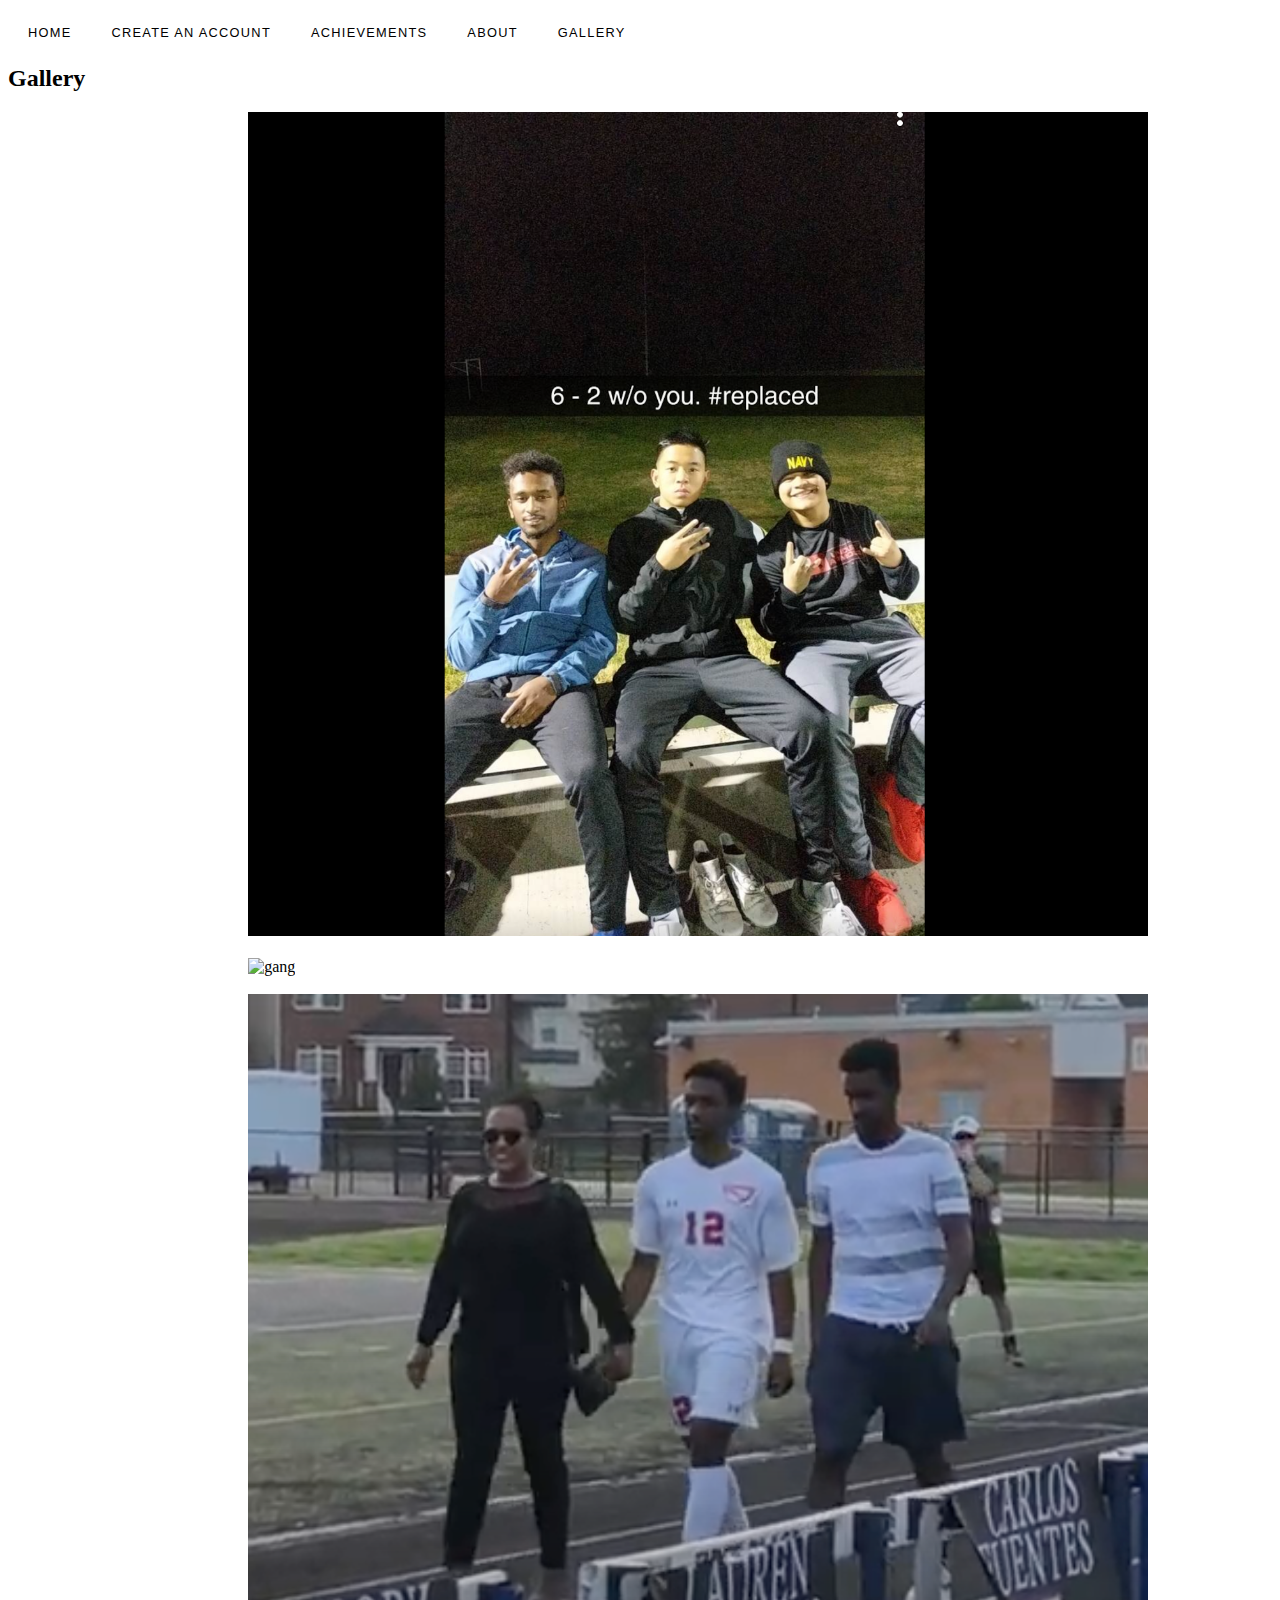
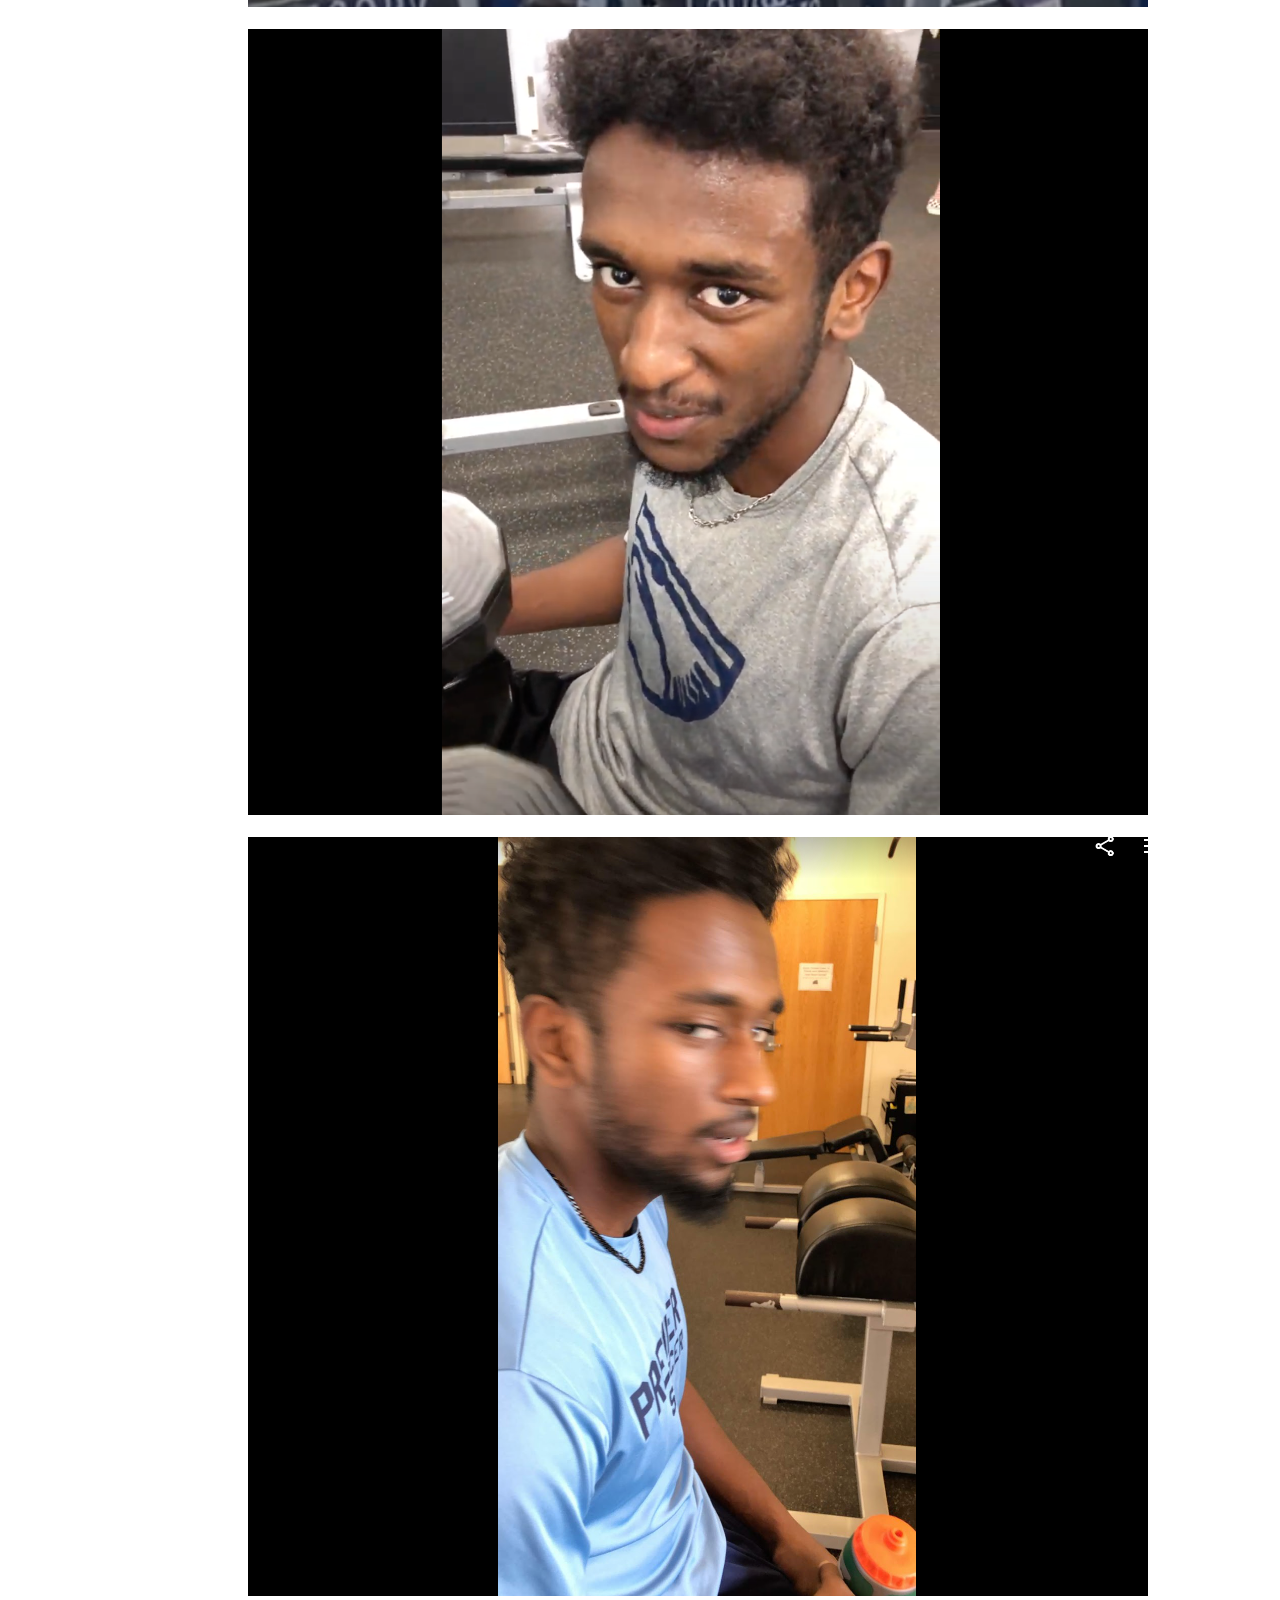
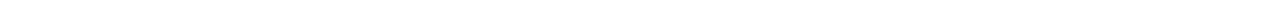
==== gallery.html @ 714adf5f "Adding Kedus Website" ====
<!DOCTYPE html>
<html>
  <head>
    <title>Kedus Kinfe's Gallery</title>
    <meta charset="utf-8">
    <meta name="viewport" content="width=device-width, initial-scale=1">
    <link rel="stylesheet" href="assets/css/gallery.css">
    <script type="text/javascript" src="js/cycle2.js"></script>
    <script type="text/javascript" src="js/jquery.js"></script>
  </head>

<body>
 <!--Header-->
 <header>
<nav class="navigation">
  <ul class="group">
    <li><a href="index.html">Home</a></li>
    <li><a href="form.html">Create an Account</a></li>
    <li><a href="Kedus-Achievements.html">Achievements</a></li>
    <li><a href="Kedus-biography.html">About</a></li>
    <li><a href="gallery.html">Gallery</a></li>
    </ul>
 </nav>
 </header>

 <h2>Gallery</h2>

 <!--Beginning of the gallery-->
 <div class="image-banner">
  <img class="picture" src="images/fxa.png" alt="kedus FXA">
    <figcaption class="banner-description">Kedus winning an FXA soccer match despite the absense of the star player, Kha Truong.</figcaption> 
 </div>
  <br>

  <div class="image-banner">
  <img class="picture" src="images/gang.png" alt="gang">
    <figcaption class="banner-description">Kedus along side other "Ethiopian Mob" gang members.</figcaption>
  </div>
  <br>

  <div class="image-banner">
   <img class="picture" src="images/senior.png" alt="senior">
    <figcaption class="banner-description">Kedus walking along side his brother, Negus, and his mother for his senior night game.</figcaption>
  </div>
  <br>

  <div class="image-banner">
  <img class="picture" src="images/talk.png" alt="talk">
    <figcaption class="banner-description">A scandal which involved Kedus (correctly) saying he is better than his brother, Negus, at soccer.</figcaption>
  </div>
  <br>

  <div class="image-banner">
  <img class="picture" src="images/slippin.png" alt="slipping">
    <figcaption class="banner-description">A moment where Kedus Kinfe was caught "slippin" by the "opps".</figcaption>
  </div>
  <br>
 


</body>
---- assets/css/gallery.css ----
.navigation {
 margin-top: 20px;
 font-family: sans-serif;
 font-size: .8rem;
 letter-spacing: .1em;
 text-transform: uppercase;
 font-weight: lighter;
 box-sizing: border-box;
}

.navigation li {
 list-style: none;
 float: left;
}

.navigation ul {
 padding: 0px;
 margin: 0px;
}

.navigation a {
 text-decoration: none;
 color: black;
 padding: 5px 20px;
 display: block;
}

.navigation:hover a {
 opacity: .6;
}

.navigation a:hover {
 opacity: 1;
 font-weight: 1000;
}

.group:before,
.group:after {
 content: "";
 display: table;
}

.group:after {
 clear: both;
}

.picture {
 max-width: 900px;
 height: auto;
 position: relative;
 padding-left: 19%;
}

/*gallery caption and transitions*/

.banner-description {
 position: absolute;
 bottom: 0px;
 left: 0px;
 color: white;
 background: black;
 width: 100%;
 max-width: 900px;
 font-size: 20px;
 height: 30px;
 text-align: left center;
 transform: translateY(100%);
 transition: all 1s;
}

.image-banner {
 position: relative;
 overflow: hidden;
}

.image-banner:hover .banner-description{
 transform: translateY(0);
}
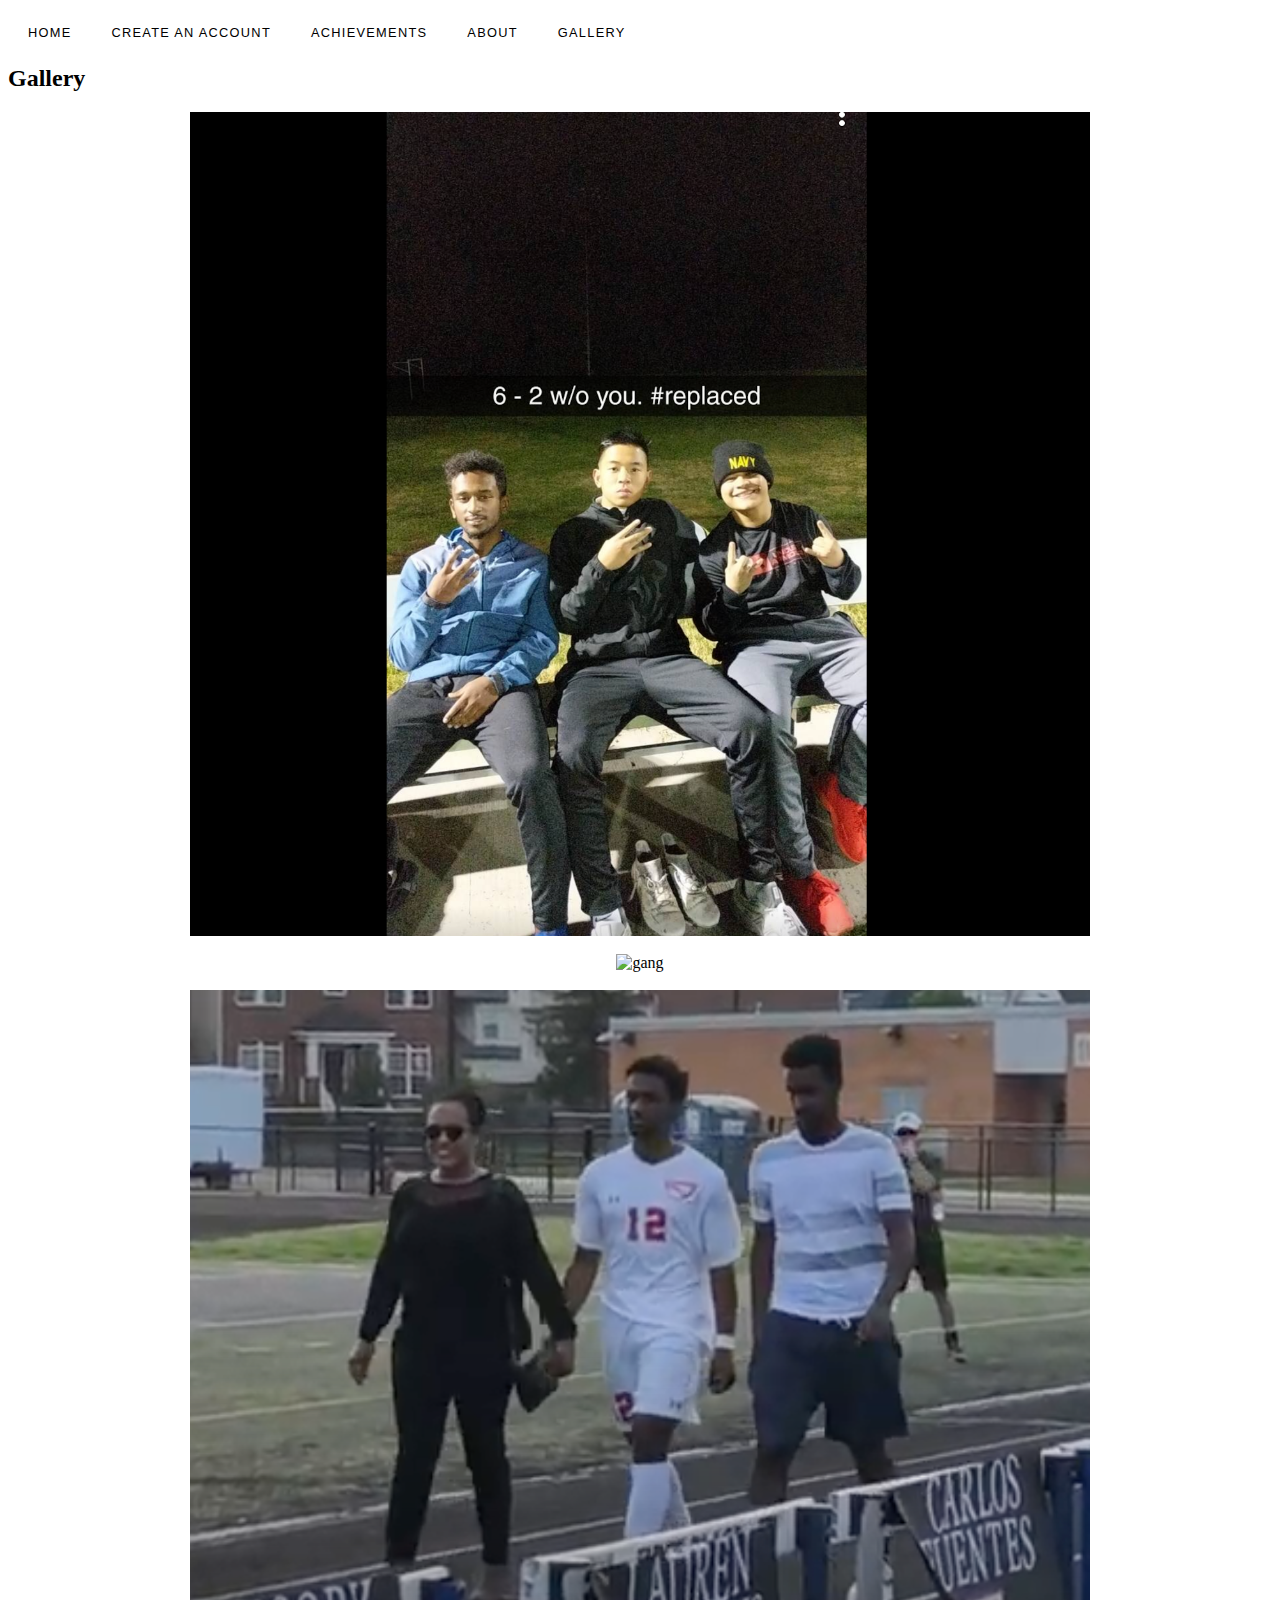
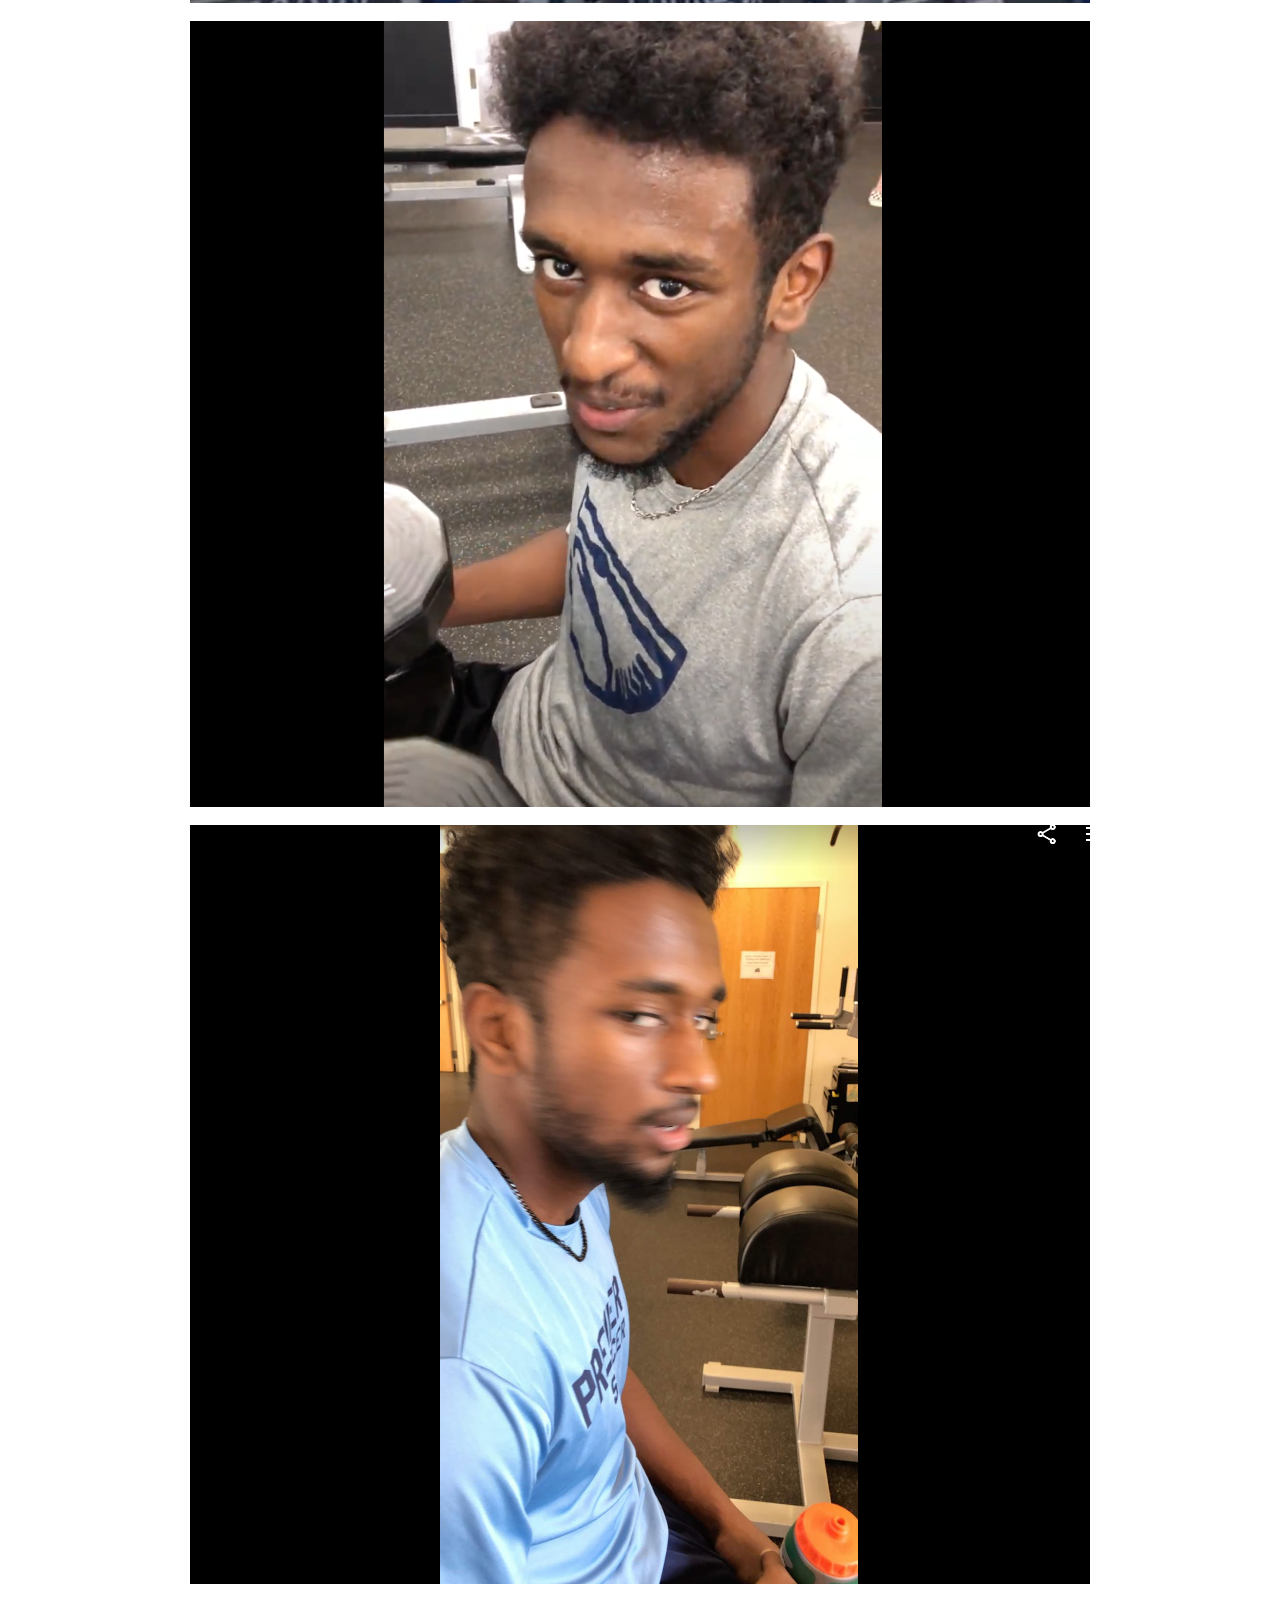
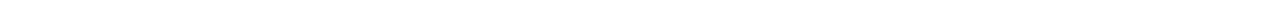
==== commit 97b5a7cb: "gallery centering update" ====
--- a/gallery.html
+++ b/gallery.html
@@ -33,8 +33,8 @@
   <br>
 
   <div class="image-banner">
-  <img class="picture" src="images/gang.png" alt="gang">
-    <figcaption class="banner-description">Kedus along side other "Ethiopian Mob" gang members.</figcaption>
+    <img class="picture" src="images/gang.png" alt="gang">
+      <figcaption class="banner-description">Kedus along side other members of the Ethiopian Youth Foundation.</figcaption>
   </div>
   <br>
 
@@ -45,14 +45,14 @@
   <br>
 
   <div class="image-banner">
-  <img class="picture" src="images/talk.png" alt="talk">
-    <figcaption class="banner-description">A scandal which involved Kedus (correctly) saying he is better than his brother, Negus, at soccer.</figcaption>
+    <img class="picture" src="images/talk.png" alt="talk">
+      <figcaption class="banner-description">A scandal which involved Kedus (correctly) saying he is better than his brother, Negus, at soccer.</figcaption>
   </div>
   <br>
 
   <div class="image-banner">
-  <img class="picture" src="images/slippin.png" alt="slipping">
-    <figcaption class="banner-description">A moment where Kedus Kinfe was caught "slippin" by the "opps".</figcaption>
+    <img class="picture" src="images/slippin.png" alt="slipping">
+      <figcaption class="banner-description">A moment where Kedus Kinfe was caught "slippin" by the "opps".</figcaption>
   </div>
   <br>
  
--- a/assets/css/gallery.css
+++ b/assets/css/gallery.css
@@ -50,7 +50,6 @@
  max-width: 900px;
  height: auto;
  position: relative;
- padding-left: 19%;
 }
 
 /*gallery caption and transitions*/
@@ -58,7 +57,6 @@
 .banner-description {
  position: absolute;
  bottom: 0px;
- left: 0px;
  color: white;
  background: black;
  width: 100%;
@@ -68,11 +66,15 @@
  text-align: left center;
  transform: translateY(100%);
  transition: all 1s;
+ display: flex;
+ justify-content: center;
 }
 
 .image-banner {
  position: relative;
  overflow: hidden;
+ display: flex;
+ justify-content: center;
 }
 
 .image-banner:hover .banner-description{
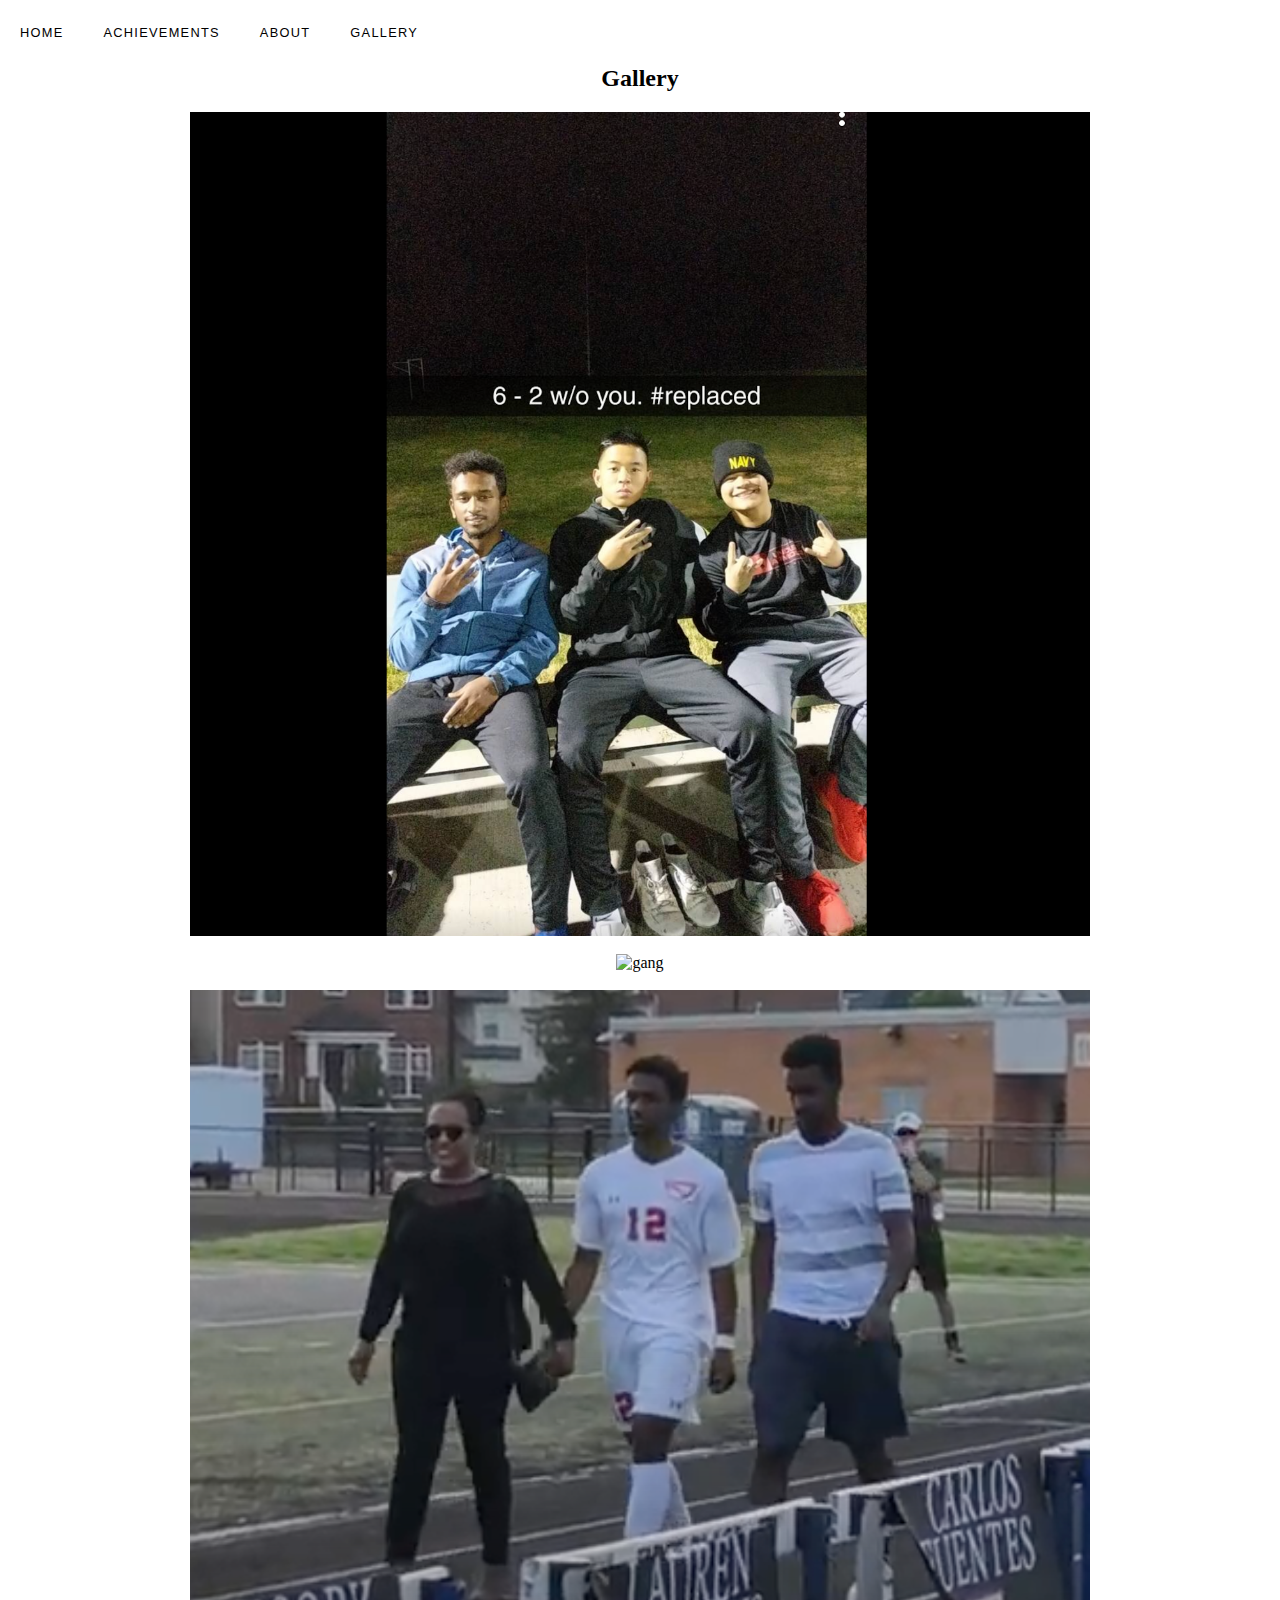
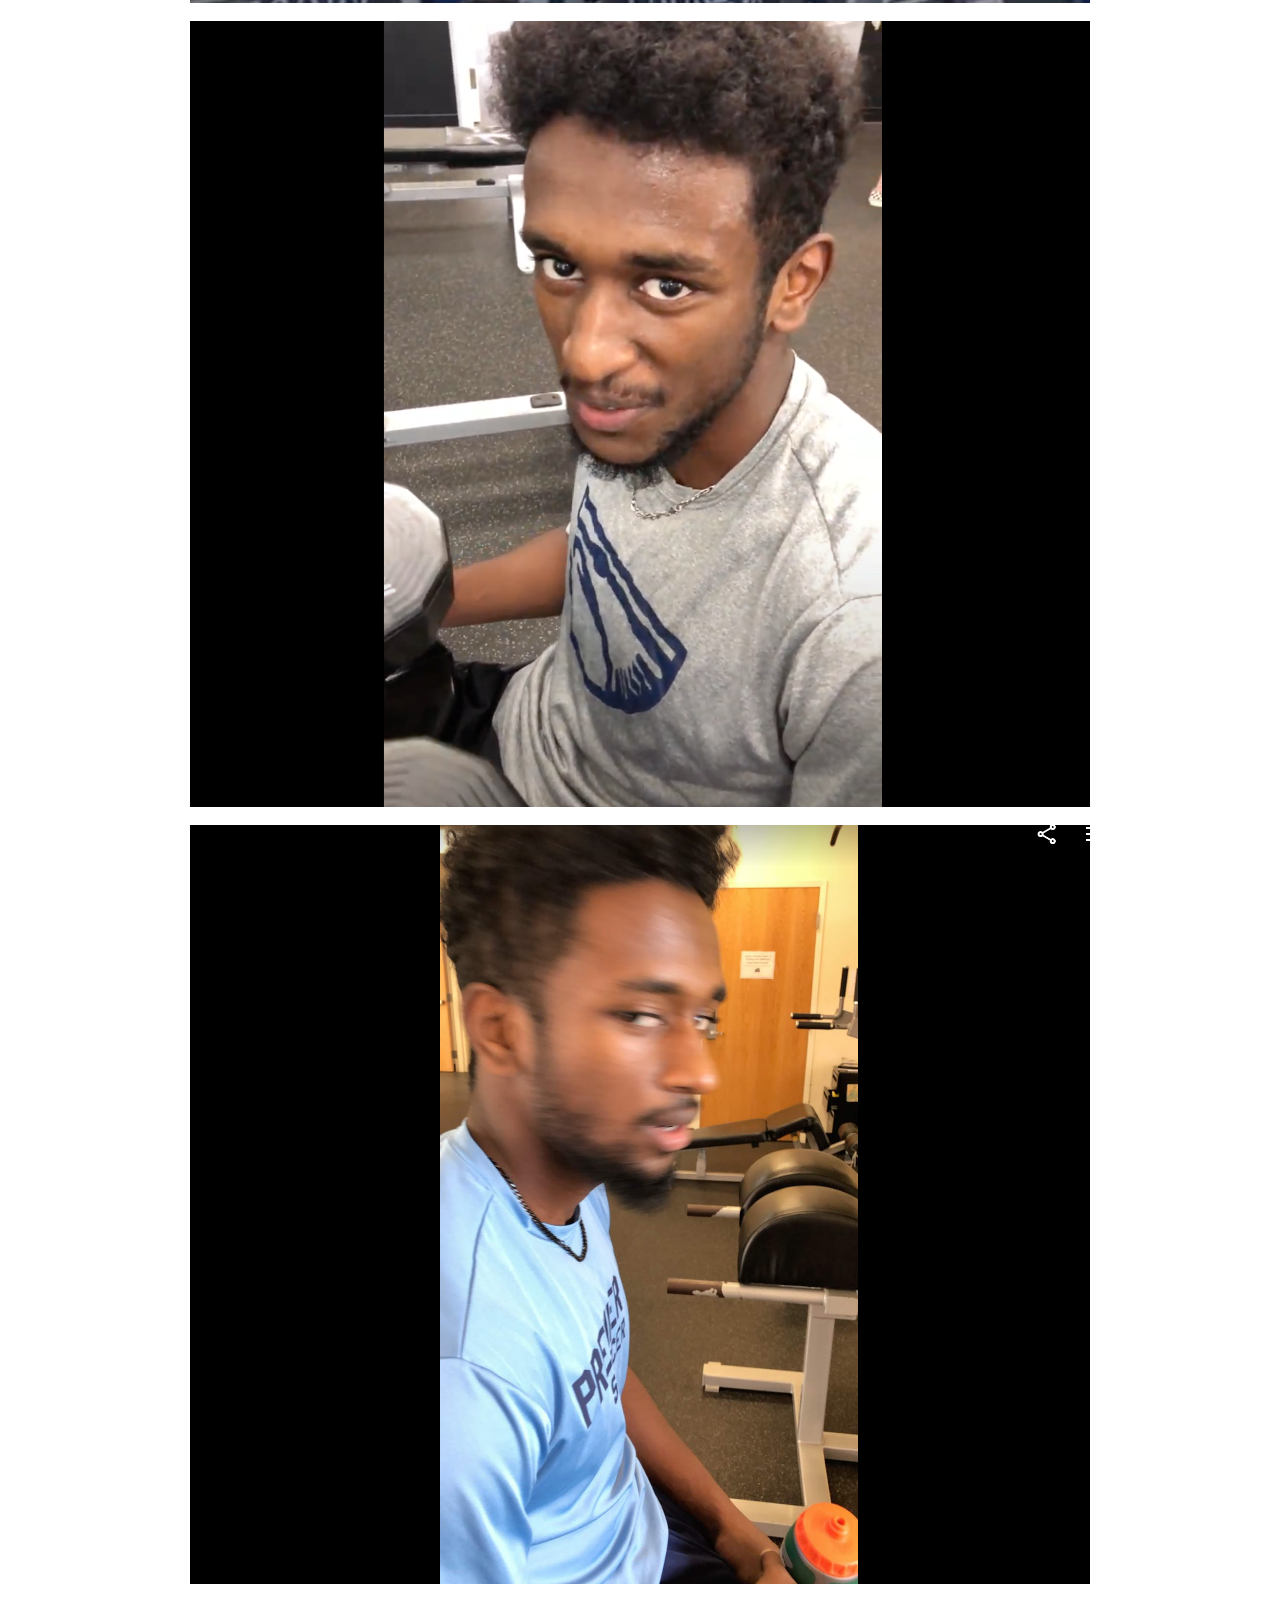
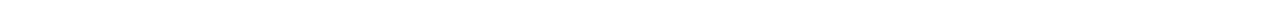
==== commit d649e9bd: "fixed the initial animation and nav bar for mobile devices" ====
--- a/gallery.html
+++ b/gallery.html
@@ -12,18 +12,16 @@
 <body>
  <!--Header-->
  <header>
-<nav class="navigation">
-  <ul class="group">
-    <li><a href="index.html">Home</a></li>
-    <li><a href="form.html">Create an Account</a></li>
-    <li><a href="Kedus-Achievements.html">Achievements</a></li>
-    <li><a href="Kedus-biography.html">About</a></li>
-    <li><a href="gallery.html">Gallery</a></li>
-    </ul>
+  <nav class="navigation">
+    <a href="index.html">Home</a>
+    <a href="Kedus-Achievements.html">Achievements</a>
+    <a href="Kedus-biography.html">About</a>
+    <a href="gallery.html">Gallery</a>
+</nav>
  </nav>
  </header>
 
- <h2>Gallery</h2>
+ <h2 class="header">Gallery</h2>
 
  <!--Beginning of the gallery-->
  <div class="image-banner">
--- a/assets/css/gallery.css
+++ b/assets/css/gallery.css
@@ -1,4 +1,6 @@
-
+body {
+ margin: 0;
+}
 
 .navigation {
  margin-top: 20px;
@@ -8,23 +10,13 @@
  text-transform: uppercase;
  font-weight: lighter;
  box-sizing: border-box;
-}
-
-.navigation li {
- list-style: none;
- float: left;
-}
-
-.navigation ul {
- padding: 0px;
- margin: 0px;
+ display: flex;
 }
 
 .navigation a {
  text-decoration: none;
  color: black;
  padding: 5px 20px;
- display: block;
 }
 
 .navigation:hover a {
@@ -53,6 +45,9 @@
 }
 
 /*gallery caption and transitions*/
+.header {
+ text-align: center;
+}
 
 .banner-description {
  position: absolute;
